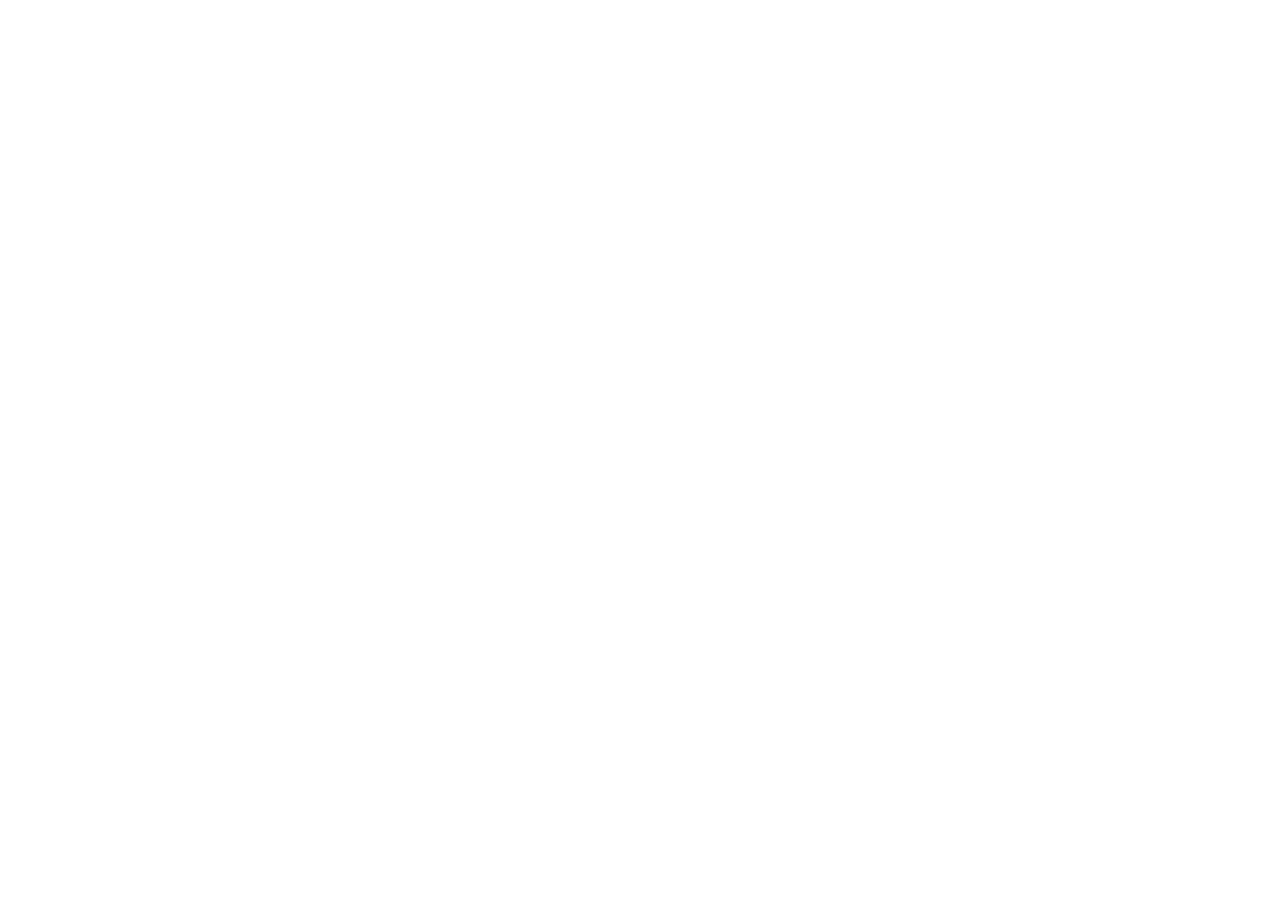
==== index.html @ 19b40878 "got things working" ====
<!DOCTYPE html>
<html lang="en">
<head>
    <meta charset="UTF-8">
    <meta name="viewport" content="width=device-width, initial-scale=1.0">
    <title>CampMC</title>
    <link rel="stylesheet" href="style.css">
    <script src="https://code.jquery.com/jquery-3.6.4.min.js"></script>    
</head>
<body>
    <div clas>

    </div>
    <img src="" id="current" alt="" />
    <ul class="slider">
        <li><img src="images/AboveDisneySprings.png" alt="" /></li>
        <li><img src="images/bees.jpg" alt="" /></li>
        <li><img src="images/titleCard.jpg" alt="" /></li>
    </ul>

    <script src="script.js"></script>
</body>
</html>
---- style.css ----
body{
    align-items: center;
}

img{
    width: 50%;
    height: auto;
    align-items: center;
}

ul.slider { display: none; }
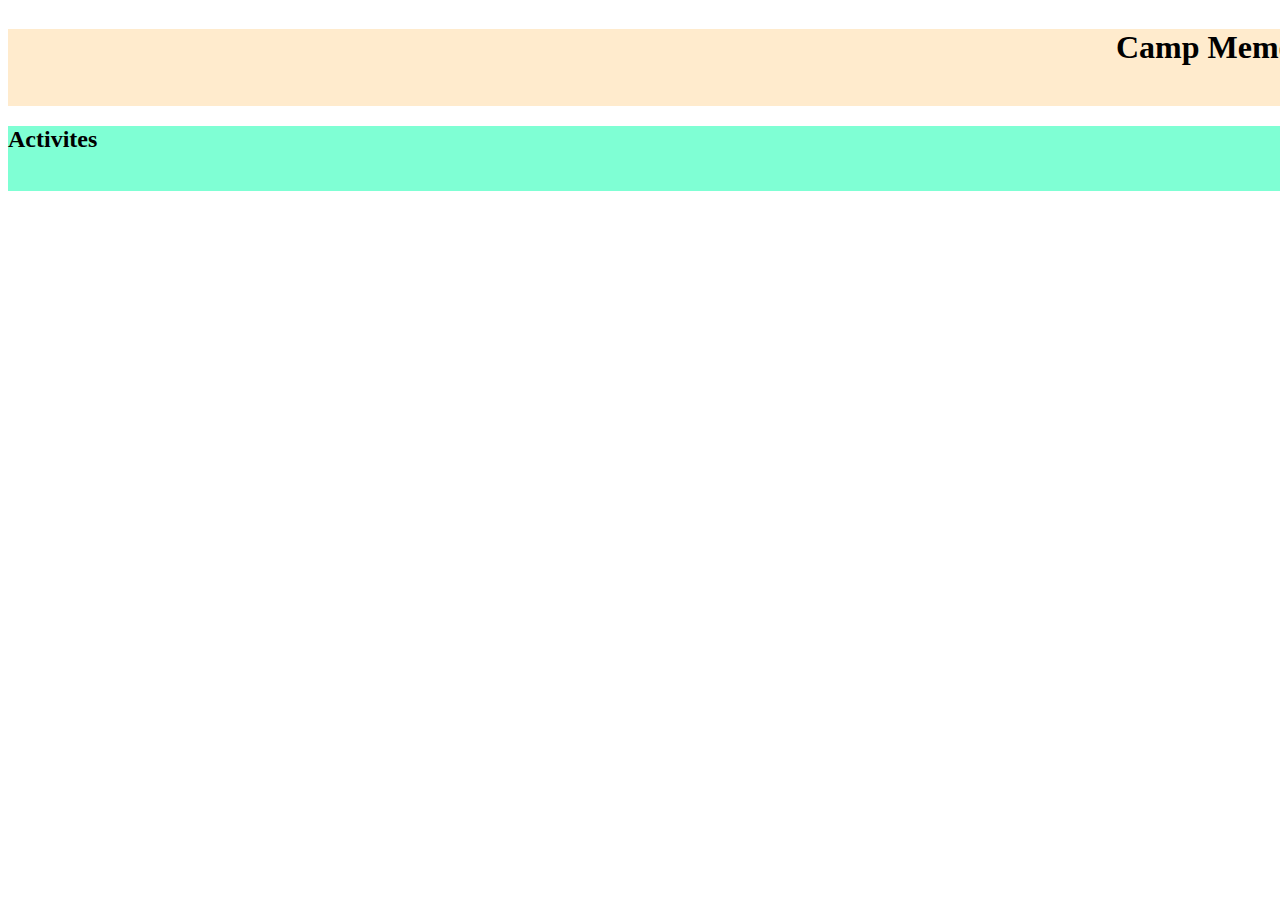
==== commit 8929ed8b: "quick commit" ====
--- a/index.html
+++ b/index.html
@@ -8,16 +8,32 @@
     <script src="https://code.jquery.com/jquery-3.6.4.min.js"></script>    
 </head>
 <body>
-    <div clas>
+    <div class="container">
+        <span >
+                <div class="scrapBook">
+                    <h1>Camp Memories!</h1>
+                    <img class="sliderTop" src="" id="current" alt="" />
+                    <ul class="slider">
+                        <li><img src="images/AboveDisneySprings.png" alt="" /></li>
+                        <li><img src="images/bees.jpg" alt="" /></li>
+                        <li><img src="images/titleCard.jpg" alt="" /></li>
+                    </ul>
+                </div>        
+            </span>
 
+            <span >
+                <div class="Pictures">
+                    <h2>Activites</h2>
+                    <img class="sliderBottum" src="" id="current" alt="" />
+                    <ul class="slider">
+                        <li><img src="images/AboveDisneySprings.png" alt="" /></li>
+                        <li><img src="images/bees.jpg" alt="" /></li>
+                        <li><img src="images/titleCard.jpg" alt="" /></li>
+                    </ul>
+                </div>        
+            </span>
     </div>
-    <img src="" id="current" alt="" />
-    <ul class="slider">
-        <li><img src="images/AboveDisneySprings.png" alt="" /></li>
-        <li><img src="images/bees.jpg" alt="" /></li>
-        <li><img src="images/titleCard.jpg" alt="" /></li>
-    </ul>
-
+    
     <script src="script.js"></script>
 </body>
 </html>--- a/style.css
+++ b/style.css
@@ -5,7 +5,28 @@
 img{
     width: 50%;
     height: auto;
-    align-items: center;
+    padding-right: 2455px;
 }
 
-ul.slider { display: none; }+ul.slider { display: none; }
+
+.scrapBook {
+    background-color: blanchedalmond;
+    border: 24px;
+    border-color: rgb(59, 101, 17);
+}
+h1{
+    text-align: center;
+    font-family: fantasy;
+}
+
+.Pictures{
+    background-color: aquamarine;
+}
+
+.container {
+    display: grid;
+    grid-template-columns: 1fr, 1fr;
+    grid-template-rows: auto;
+}
+
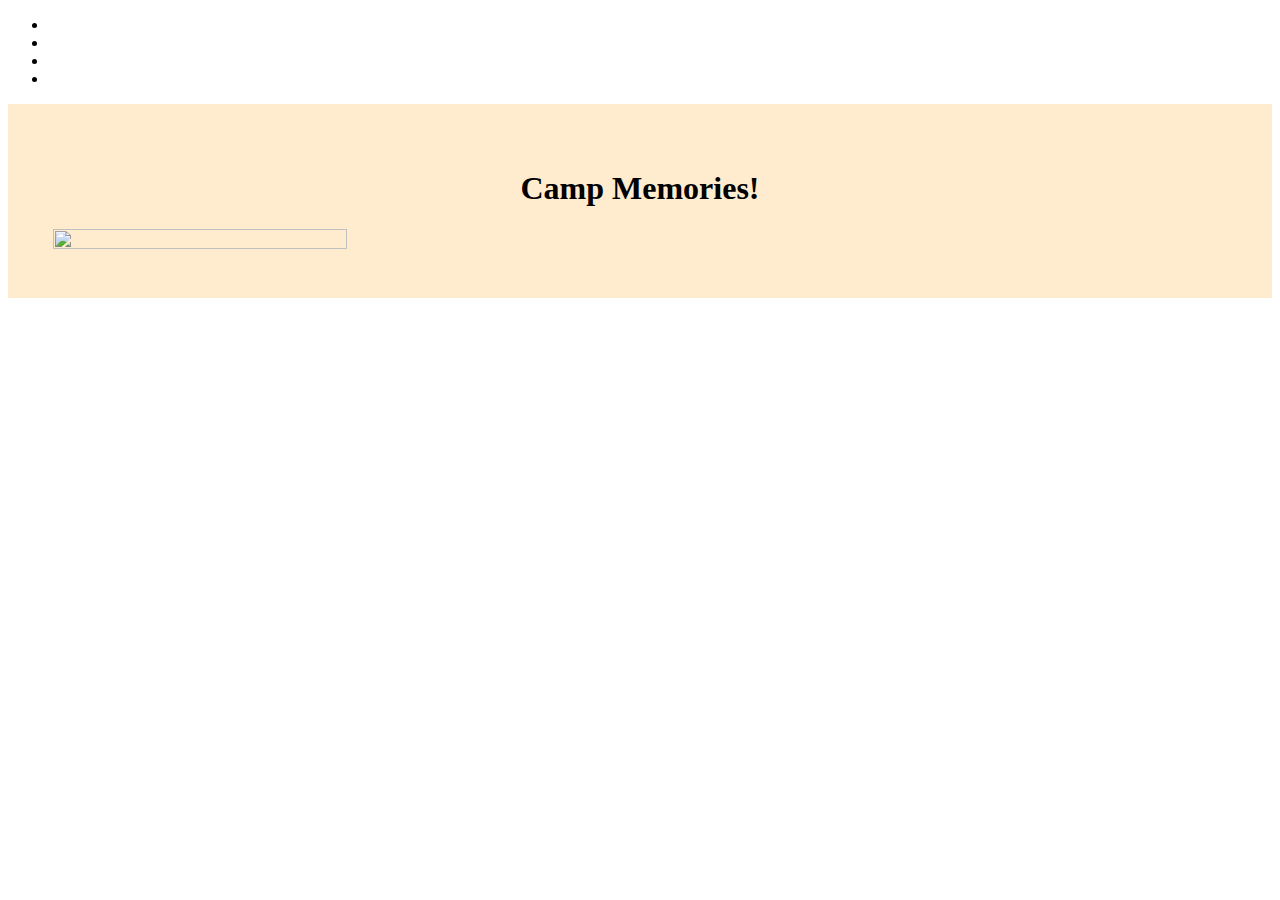
==== commit 63337bee: "added more pages" ====
--- a/index.html
+++ b/index.html
@@ -8,7 +8,22 @@
     <script src="https://code.jquery.com/jquery-3.6.4.min.js"></script>    
 </head>
 <body>
-    <div class="container">
+    <nav>
+        <ul>
+            <li>
+                <link rel="home" href="index.html">
+            </li>
+            <li>
+                <link rel="activities" href="">
+            </li>
+            <li>
+                <link rel="" href="">
+            </li>
+            <li>
+                <link rel="Comments" href="">
+            </li>
+        </ul>
+    </nav>
         <span >
                 <div class="scrapBook">
                     <h1>Camp Memories!</h1>
@@ -20,19 +35,6 @@
                     </ul>
                 </div>        
             </span>
-
-            <span >
-                <div class="Pictures">
-                    <h2>Activites</h2>
-                    <img class="sliderBottum" src="" id="current" alt="" />
-                    <ul class="slider">
-                        <li><img src="images/AboveDisneySprings.png" alt="" /></li>
-                        <li><img src="images/bees.jpg" alt="" /></li>
-                        <li><img src="images/titleCard.jpg" alt="" /></li>
-                    </ul>
-                </div>        
-            </span>
-    </div>
     
     <script src="script.js"></script>
 </body>
--- a/style.css
+++ b/style.css
@@ -1,11 +1,12 @@
 body{
-    align-items: center;
+    
 }
 
 img{
     width: 50%;
-    height: auto;
+    height: 50%;
     padding-right: 2455px;
+
 }
 
 ul.slider { display: none; }
@@ -13,20 +14,10 @@
 .scrapBook {
     background-color: blanchedalmond;
     border: 24px;
-    border-color: rgb(59, 101, 17);
+    padding: 45px;
 }
 h1{
     text-align: center;
     font-family: fantasy;
 }
 
-.Pictures{
-    background-color: aquamarine;
-}
-
-.container {
-    display: grid;
-    grid-template-columns: 1fr, 1fr;
-    grid-template-rows: auto;
-}
-
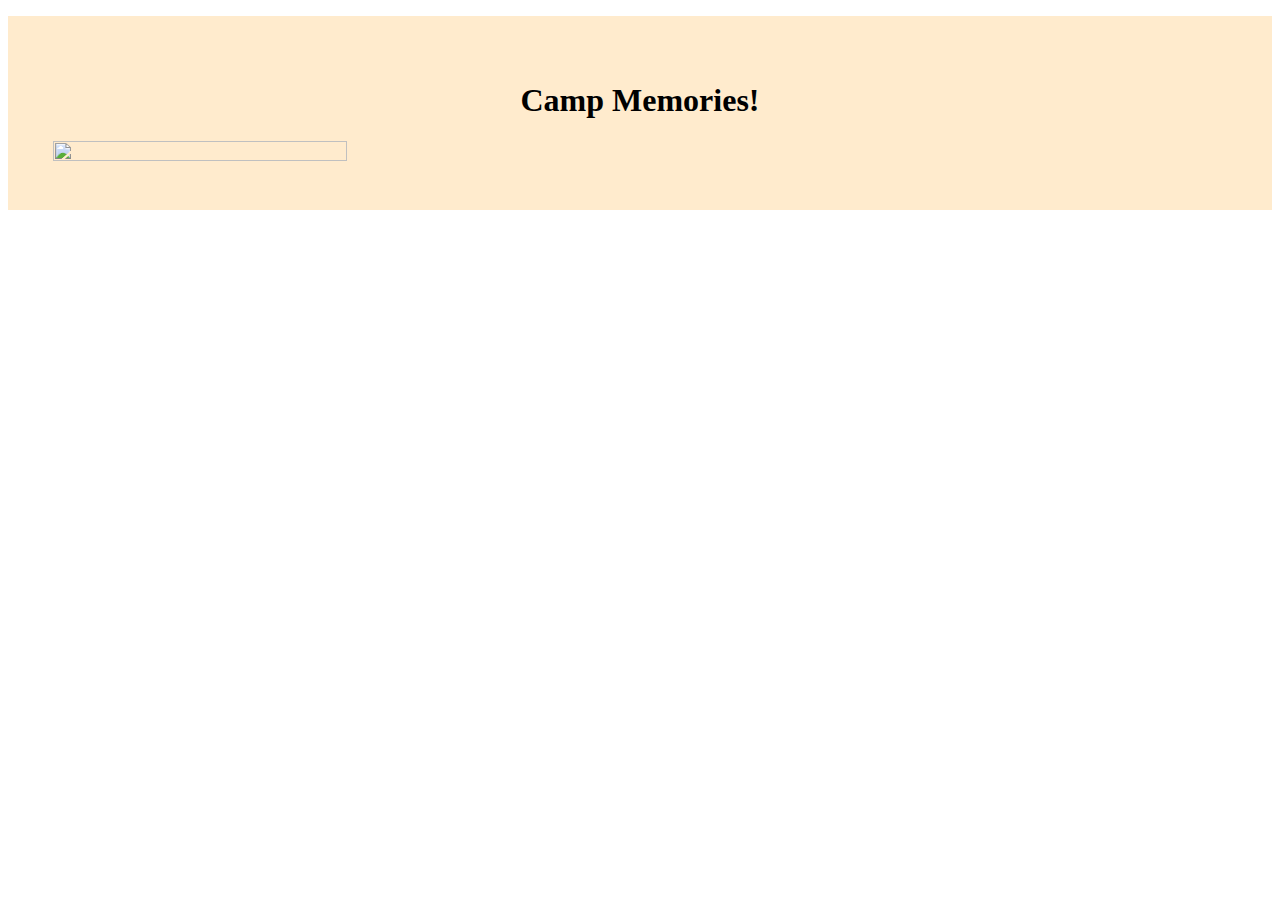
==== commit e2f113d6: "a quick commit" ====
--- a/index.html
+++ b/index.html
@@ -14,13 +14,10 @@
                 <link rel="home" href="index.html">
             </li>
             <li>
-                <link rel="activities" href="">
+                <link rel="activities" href="activities/ativities.html">
             </li>
             <li>
-                <link rel="" href="">
-            </li>
-            <li>
-                <link rel="Comments" href="">
+                <link rel="comments" href="comments/comments.html">
             </li>
         </ul>
     </nav>
--- a/style.css
+++ b/style.css
@@ -7,6 +7,10 @@
     height: 50%;
     padding-right: 2455px;
 
+}
+
+ul{
+    list-style-type: none;
 }
 
 ul.slider { display: none; }
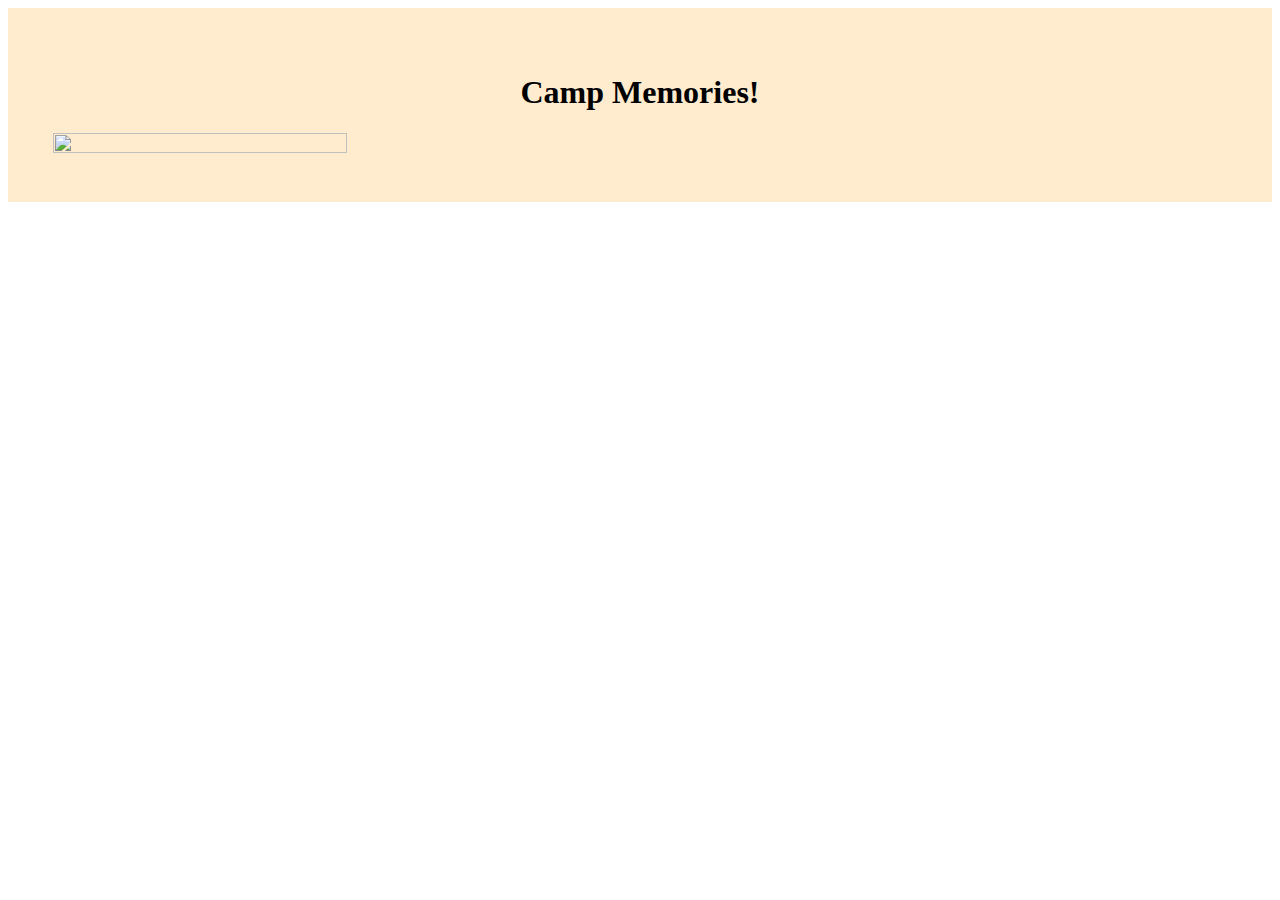
==== commit 822630da: "going back to fix issue" ====
--- a/index.html
+++ b/index.html
@@ -9,17 +9,7 @@
 </head>
 <body>
     <nav>
-        <ul>
-            <li>
-                <link rel="home" href="index.html">
-            </li>
-            <li>
-                <link rel="activities" href="activities/ativities.html">
-            </li>
-            <li>
-                <link rel="comments" href="comments/comments.html">
-            </li>
-        </ul>
+        
     </nav>
         <span >
                 <div class="scrapBook">
--- a/style.css
+++ b/style.css
@@ -6,12 +6,8 @@
     width: 50%;
     height: 50%;
     padding-right: 2455px;
-
 }
 
-ul{
-    list-style-type: none;
-}
 
 ul.slider { display: none; }
 
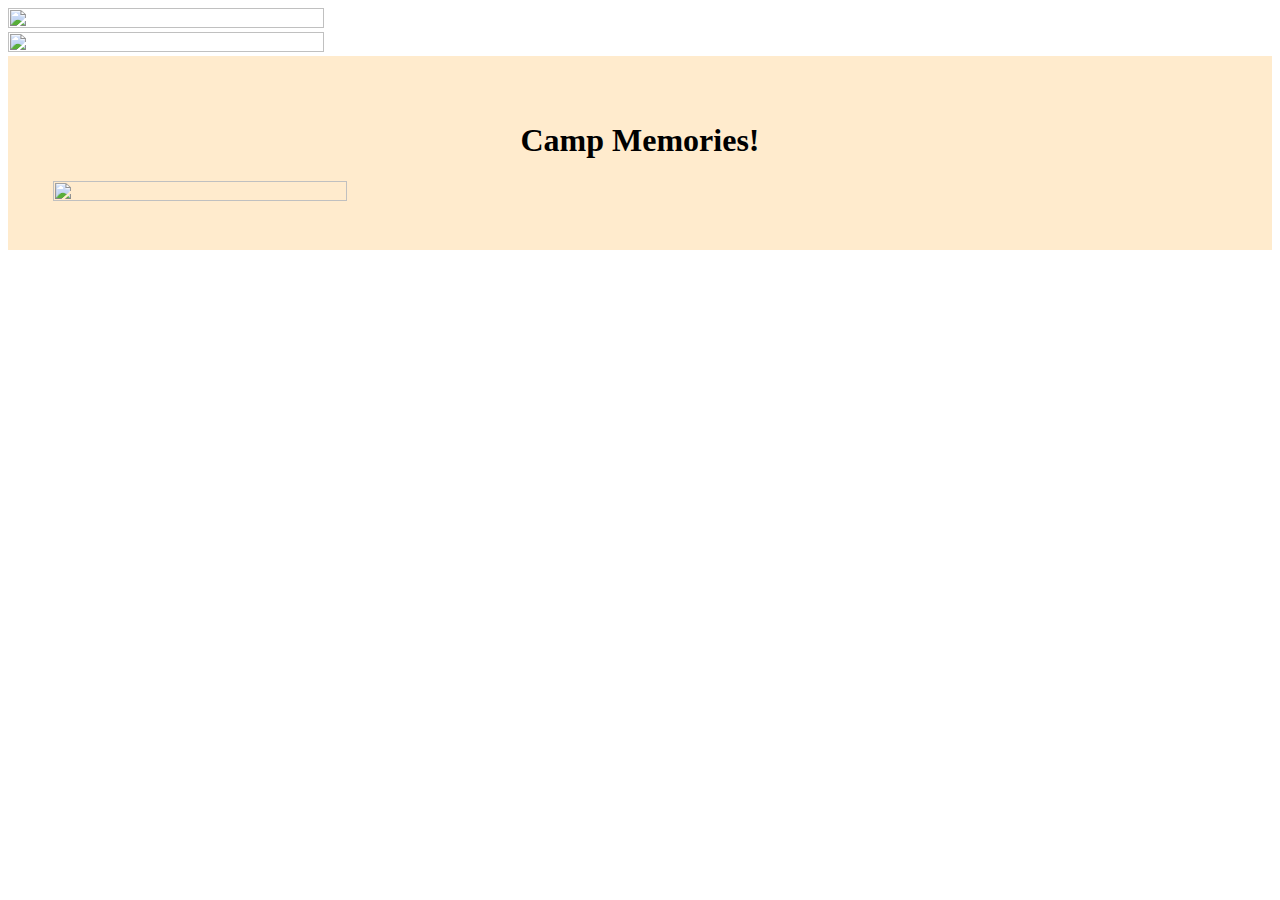
==== commit 86b9140c: "adding nav" ====
--- a/index.html
+++ b/index.html
@@ -9,7 +9,8 @@
 </head>
 <body>
     <nav>
-        
+        <a href="activities/ativities.html"><img src="" alt=""></a>
+        <a href="comments/comments.html"><img src="" alt=""></a>
     </nav>
         <span >
                 <div class="scrapBook">
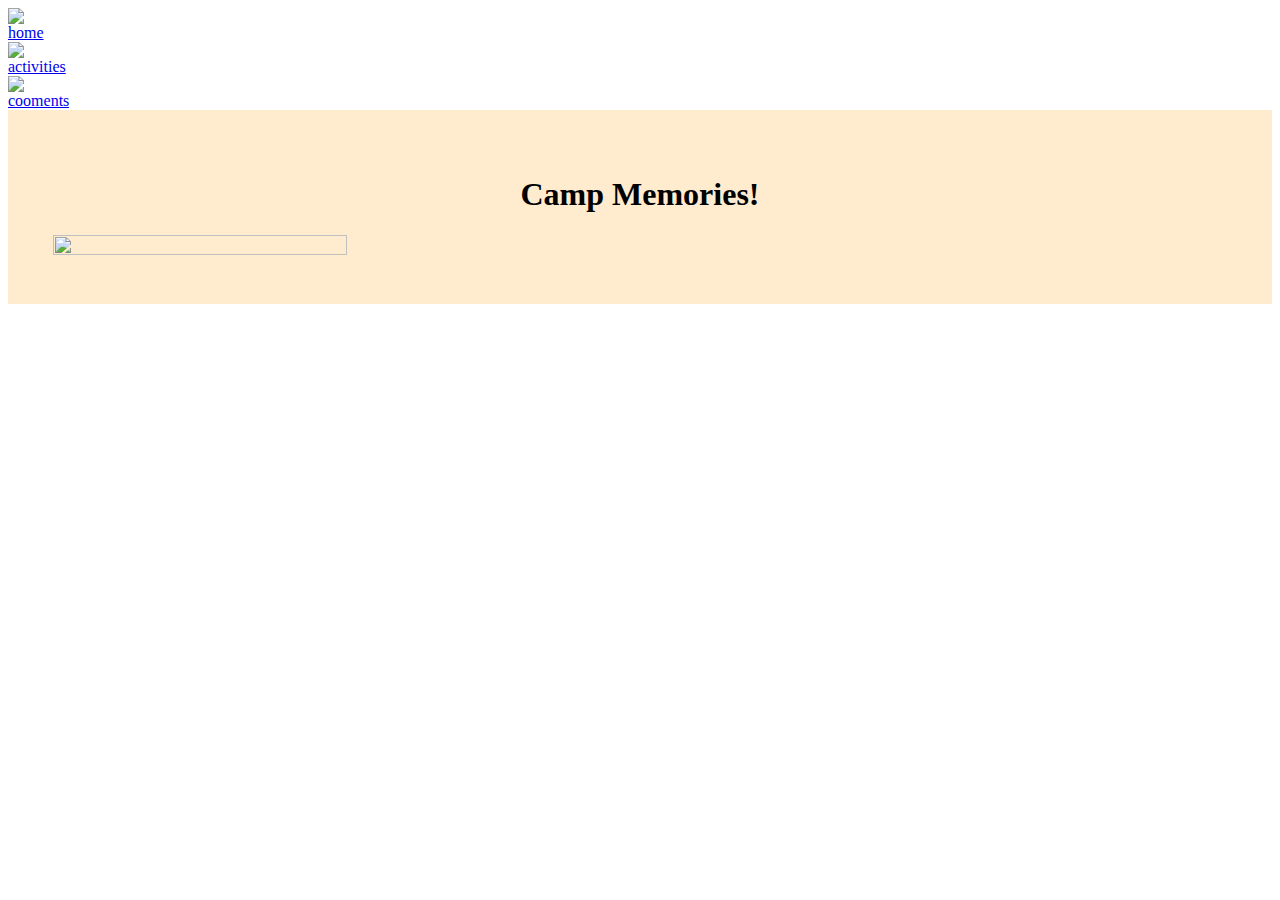
==== commit 790e87bb: "css-ing nav bar" ====
--- a/index.html
+++ b/index.html
@@ -9,8 +9,11 @@
 </head>
 <body>
     <nav>
-        <a href="activities/ativities.html"><img src="" alt=""></a>
-        <a href="comments/comments.html"><img src="" alt=""></a>
+        <ul>
+            <li><a href="#"><img src="" alt="home"></a></li>
+            <li><a href="activities/ativities.html"><img src="" alt="activities"></a></li>
+            <li><a href="comments/comments.html"><img src="" alt="cooments"></a> </li>
+        </ul>                
     </nav>
         <span >
                 <div class="scrapBook">
--- a/style.css
+++ b/style.css
@@ -1,5 +1,11 @@
 body{
     
+}
+
+nav ul {
+    list-style-type: none;
+    margin: 0;
+    padding: 0;
 }
 
 img{
@@ -9,13 +15,16 @@
 }
 
 
-ul.slider { display: none; }
+ul.slider { 
+    display: none; 
+}
 
 .scrapBook {
     background-color: blanchedalmond;
     border: 24px;
     padding: 45px;
 }
+
 h1{
     text-align: center;
     font-family: fantasy;
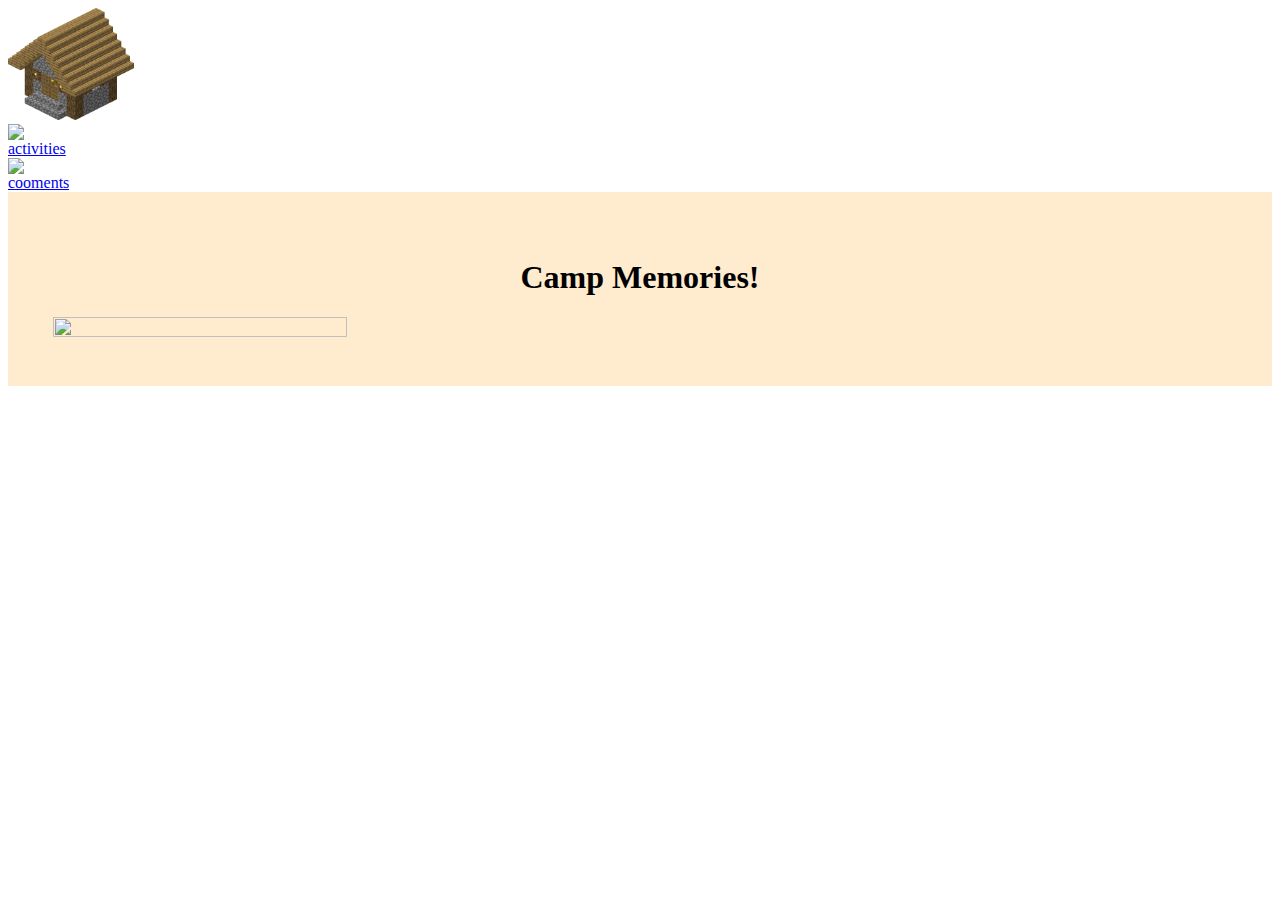
==== commit 0989e4eb: "working with nav bar" ====
--- a/index.html
+++ b/index.html
@@ -10,7 +10,7 @@
 <body>
     <nav>
         <ul>
-            <li><a href="#"><img src="" alt="home"></a></li>
+            <li><a href="#"><img src="images/homeButton.png" alt="home"></a></li>
             <li><a href="activities/ativities.html"><img src="" alt="activities"></a></li>
             <li><a href="comments/comments.html"><img src="" alt="cooments"></a> </li>
         </ul>                
--- a/style.css
+++ b/style.css
@@ -6,6 +6,11 @@
     list-style-type: none;
     margin: 0;
     padding: 0;
+}
+
+nav ul li a img{
+    width: 10%;
+    height: 10%;
 }
 
 img{
